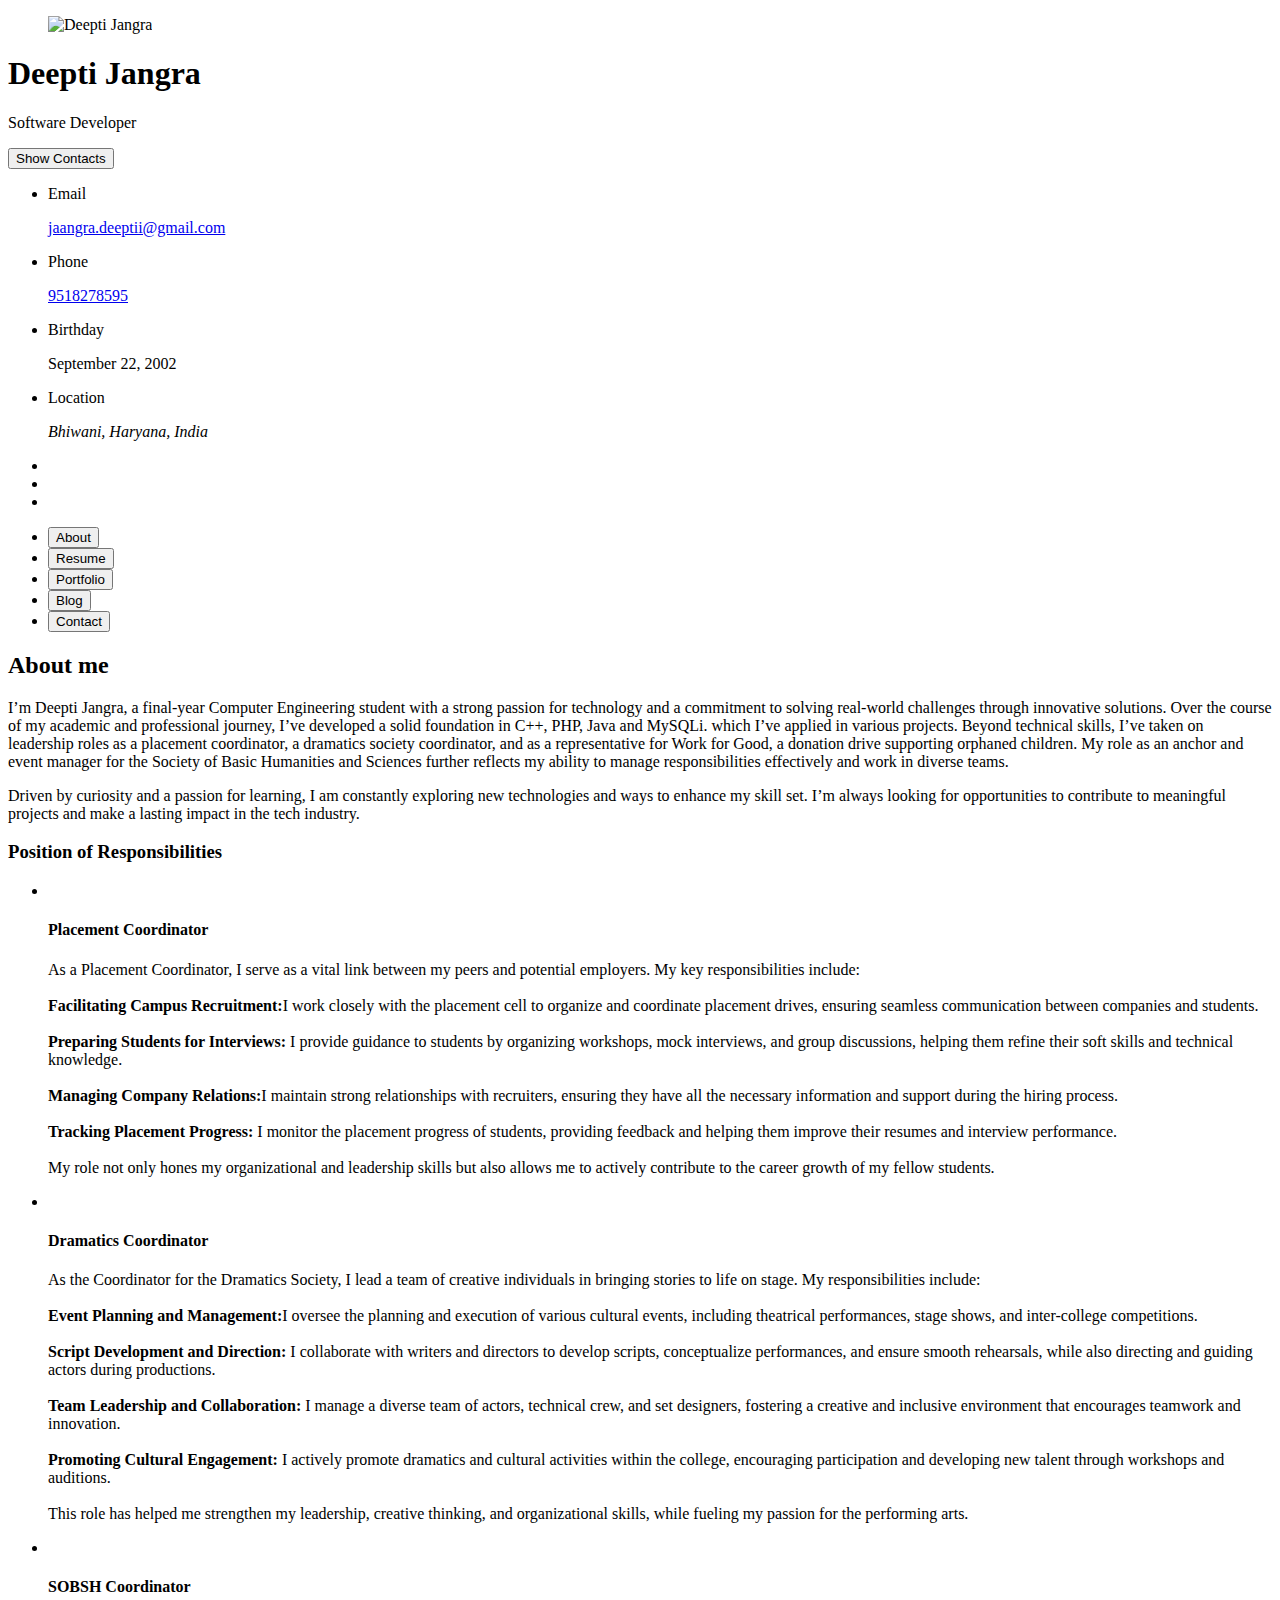
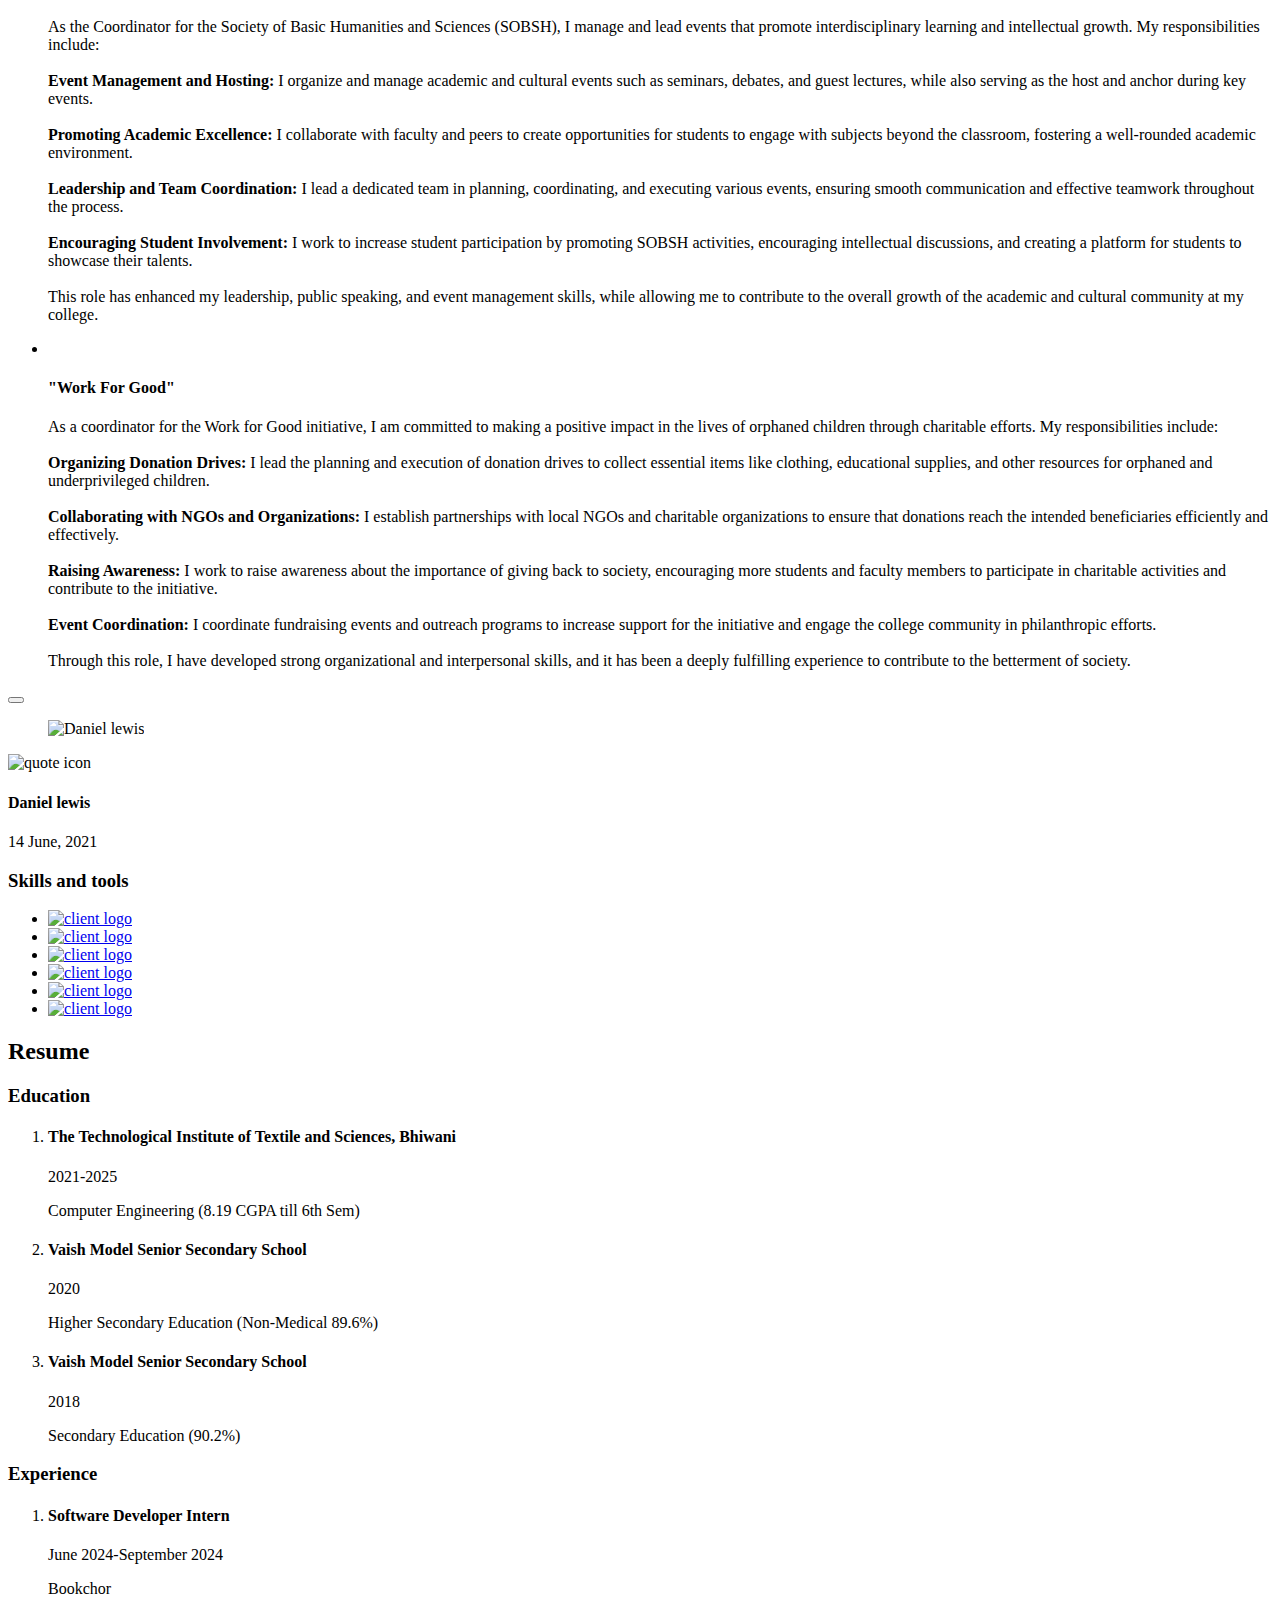
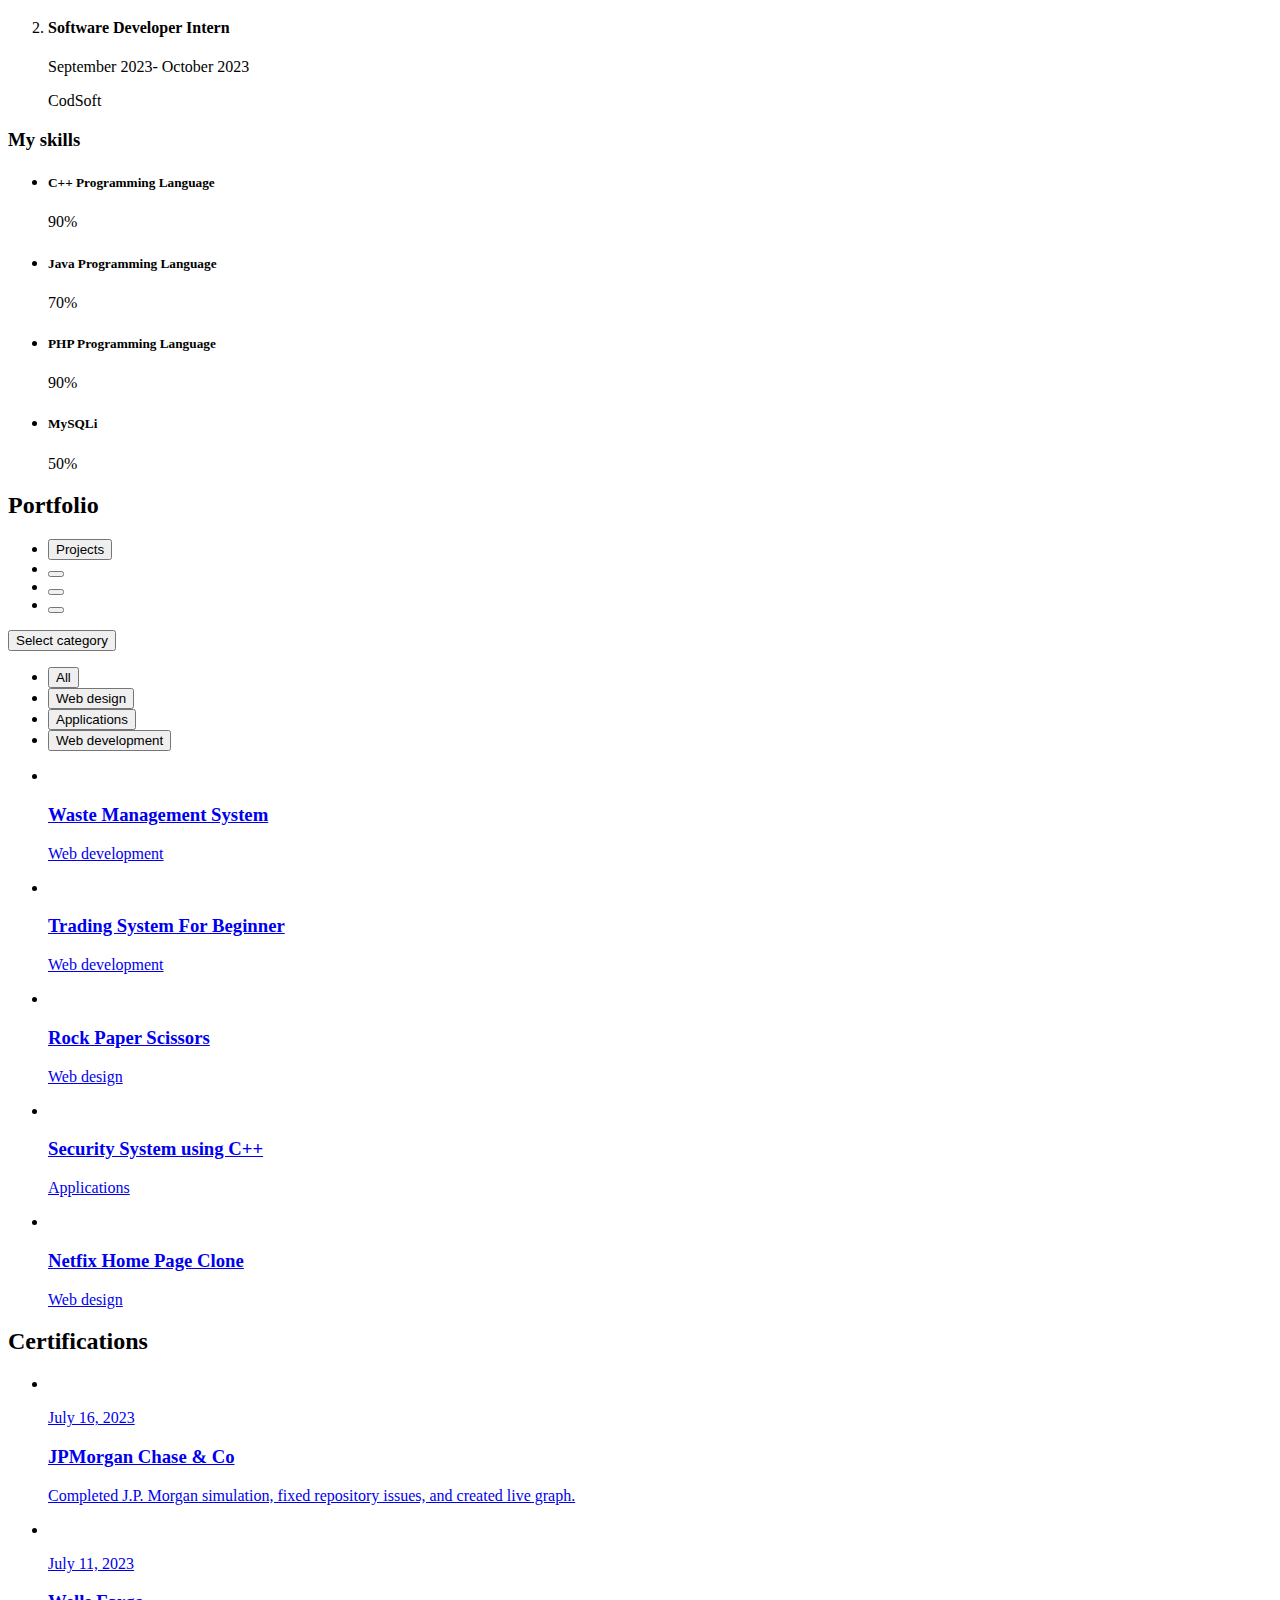
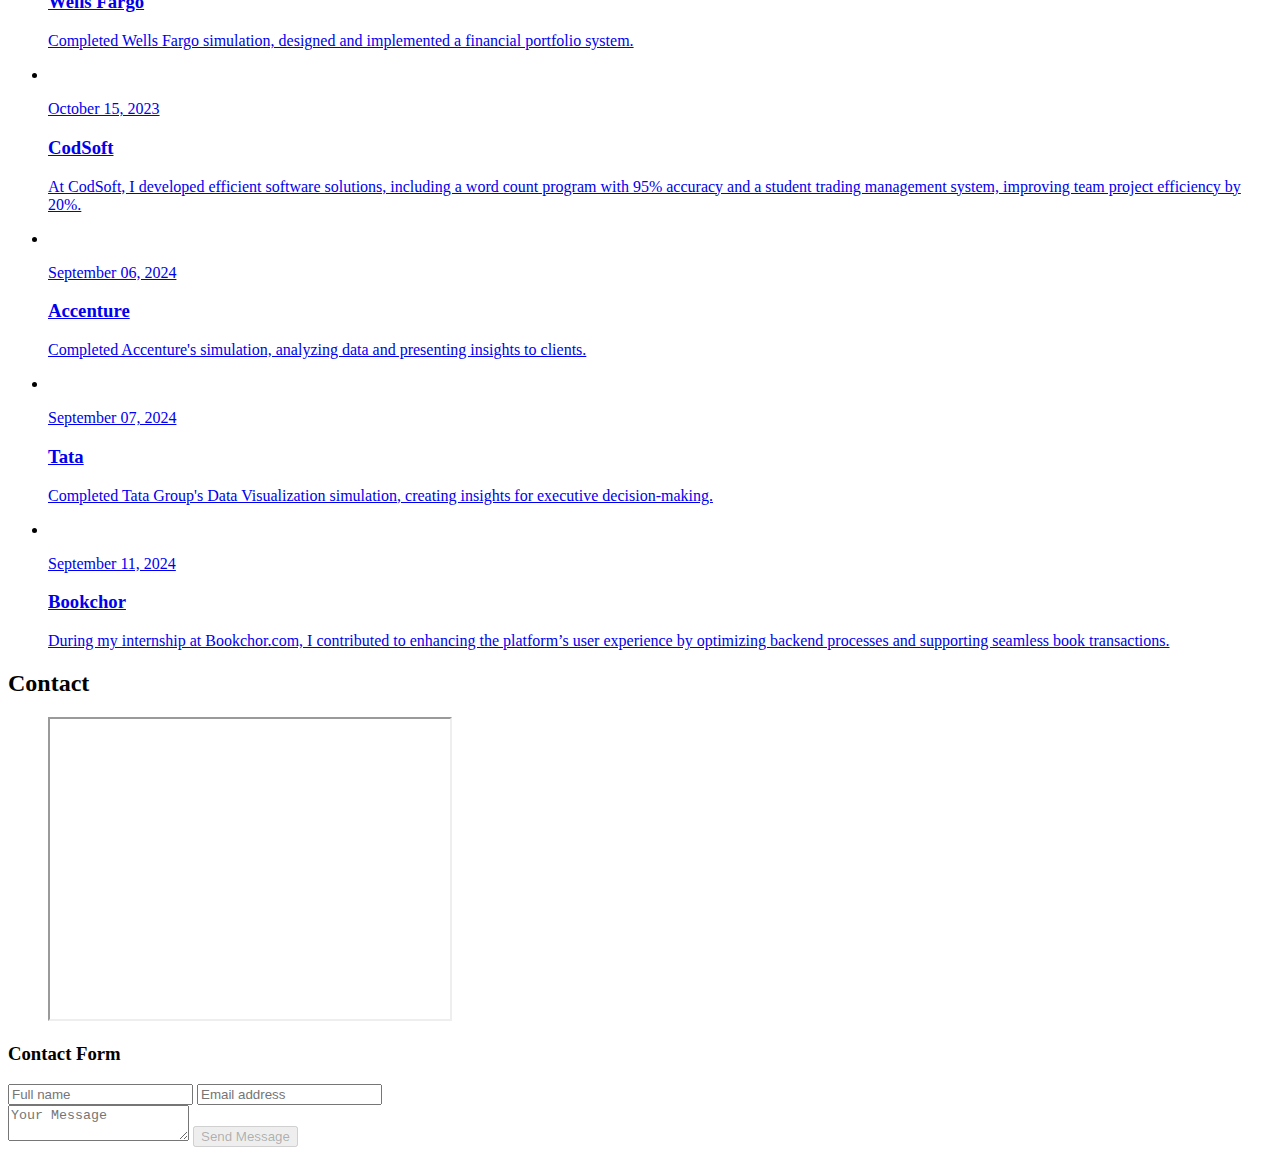
==== index.html @ ae1e279e "Add files via upload" ====
<!DOCTYPE html>
<html lang="en">

<head>
  <meta charset="UTF-8">
  <meta http-equiv="X-UA-Compatible" content="IE=edge">
  <meta name="viewport" content="width=device-width, initial-scale=1.0">
  <title>Deepti Jangra Portfolio</title>

  <!--
    - favicon
  -->
  <link rel="shortcut icon" href="./assets/images/logo.ico" type="image/x-icon">

  <!--
    - custom css link
  -->
  <link rel="stylesheet" href="./assets/css/style.css">

  <!--
    - google font link
  -->
  <link rel="preconnect" href="https://fonts.googleapis.com">
  <link rel="preconnect" href="https://fonts.gstatic.com" crossorigin>
  <link href="https://fonts.googleapis.com/css2?family=Poppins:wght@300;400;500;600&display=swap" rel="stylesheet">
</head>

<body>

  <!--
    - #MAIN
  -->

  <main>

    <!--
      - #SIDEBAR
    -->

    <aside class="sidebar" data-sidebar>

      <div class="sidebar-info">

        <figure class="avatar-box">
          <img src="./assets/images/my-avatar.jpeg" alt="Deepti Jangra" width="80">
        </figure>

        <div class="info-content">
          <h1 class="name" title="Deepti Jangra">Deepti Jangra</h1>

          <p class="title">Software Developer</p>
        </div>

        <button class="info_more-btn" data-sidebar-btn>
          <span>Show Contacts</span>

          <ion-icon name="chevron-down"></ion-icon>
        </button>

      </div>

      <div class="sidebar-info_more">

        <div class="separator"></div>

        <ul class="contacts-list">

          <li class="contact-item">

            <div class="icon-box">
              <ion-icon name="mail-outline"></ion-icon>
            </div>

            <div class="contact-info">
              <p class="contact-title">Email</p>

              <a href="mailto:jaangra.deeptii@gmail.com" class="contact-link">jaangra.deeptii@gmail.com</a>
            </div>

          </li>

          <li class="contact-item">

            <div class="icon-box">
              <ion-icon name="phone-portrait-outline"></ion-icon>
            </div>

            <div class="contact-info">
              <p class="contact-title">Phone</p>

              <a href="tel:9518278595" class="contact-link">9518278595</a>
            </div>

          </li>

          <li class="contact-item">

            <div class="icon-box">
              <ion-icon name="calendar-outline"></ion-icon>
            </div>

            <div class="contact-info">
              <p class="contact-title">Birthday</p>

              <time datetime="2002-09-22">September 22, 2002</time>
            </div>

          </li>

          <li class="contact-item">

            <div class="icon-box">
              <ion-icon name="location-outline"></ion-icon>
            </div>

            <div class="contact-info">
              <p class="contact-title">Location</p>

              <address>Bhiwani, Haryana, India </address>
            </div>

          </li>

        </ul>

        <div class="separator"></div>

        <ul class="social-list">

          <li class="social-item">
            <a href="#" class="social-link">
              <ion-icon name="logo-facebook"></ion-icon>
            </a>
          </li>

          <li class="social-item">
            <a href="#" class="social-link">
              <ion-icon name="logo-twitter"></ion-icon>
            </a>
          </li>

          <li class="social-item">
            <a href="#" class="social-link">
              <ion-icon name="logo-instagram"></ion-icon>
            </a>
          </li>

        </ul>

      </div>

    </aside>





    <!--
      - #main-content
    -->

    <div class="main-content">

      <!--
        - #NAVBAR
      -->

      <nav class="navbar">

        <ul class="navbar-list">

          <li class="navbar-item">
            <button class="navbar-link  active" data-nav-link>About</button>
          </li>

          <li class="navbar-item">
            <button class="navbar-link" data-nav-link>Resume</button>
          </li>

          <li class="navbar-item">
            <button class="navbar-link" data-nav-link>Portfolio</button>
          </li>

          <li class="navbar-item">
            <button class="navbar-link" data-nav-link>Blog</button>
          </li>

          <li class="navbar-item">
            <button class="navbar-link" data-nav-link>Contact</button>
          </li>

        </ul>

      </nav>

      <!--
        - #ABOUT
      -->

      <article class="about  active" data-page="about">

        <header>
          <h2 class="h2 article-title">About me</h2>
        </header>

        <section class="about-text">
          <p>
            I’m Deepti Jangra, a final-year Computer Engineering student with a strong passion for technology and a commitment to solving real-world challenges through innovative solutions. Over the course of my academic and professional journey, I’ve developed a solid foundation in C++, PHP, Java and MySQLi. which I’ve applied in various projects. Beyond technical skills, I’ve taken on leadership roles as a placement coordinator, a dramatics society coordinator, and as a representative for Work for Good, a donation drive supporting orphaned children. My role as an anchor and event manager for the Society of Basic Humanities and Sciences further reflects my ability to manage responsibilities effectively and work in diverse teams.
          </p>
            <p>
            Driven by curiosity and a passion for learning, I am constantly exploring new technologies and ways to enhance my skill set. I’m always looking for opportunities to contribute to meaningful projects and make a lasting impact in the tech industry. </p>
          </section>

        <!--
          - testimonials
        -->

        <section class="testimonials">

          <h3 class="h3 testimonials-title">Position of Responsibilities</h3>

          <ul class="testimonials-list has-scrollbar">

            <li class="testimonials-item">
              <div class="content-card" data-testimonials-item>

                <figure class="testimonials-avatar-box">
                  <img src="./assets/images/logo tit.jpeg" alt="" width="60" data-testimonials-avatar>
                </figure>

                <h4 class="h4 testimonials-item-title" data-testimonials-title>Placement Coordinator</h4>

                <div class="testimonials-text" data-testimonials-text>
                  <p>
                    As a Placement Coordinator, I serve as a vital link between my peers and potential employers. My key responsibilities include:
<br>
<br><b>Facilitating Campus Recruitment:</b>I work closely with the placement cell to organize and coordinate placement drives, ensuring seamless communication between companies and students.
<br><br><b>Preparing Students for Interviews:</b> I provide guidance to students by organizing workshops, mock interviews, and group discussions, helping them refine their soft skills and technical knowledge.
<br><br><b>Managing Company Relations:</b>I maintain strong relationships with recruiters, ensuring they have all the necessary information and support during the hiring process.
<br><br><b>Tracking Placement Progress:</b> I monitor the placement progress of students, providing feedback and helping them improve their resumes and interview performance.
<br><br>My role not only hones my organizational and leadership skills but also allows me to actively contribute to the career growth of my fellow students.</p>
                </div>

              </div>
            </li>

            <li class="testimonials-item">
              <div class="content-card" data-testimonials-item>

                <figure class="testimonials-avatar-box">
                  <img src="./assets/images/Dramatics.png" alt="" width="60" data-testimonials-avatar>
                </figure>

                <h4 class="h4 testimonials-item-title" data-testimonials-title>Dramatics Coordinator</h4>

                <div class="testimonials-text" data-testimonials-text>
                  <p>
                    As the Coordinator for the Dramatics Society, I lead a team of creative individuals in bringing stories to life on stage. My responsibilities include:
                   <br>
                   <br> <b>Event Planning and Management:</b>I oversee the planning and execution of various cultural events, including theatrical performances, stage shows, and inter-college competitions.
                    <br><br><b>Script Development and Direction:</b> I collaborate with writers and directors to develop scripts, conceptualize performances, and ensure smooth rehearsals, while also directing and guiding actors during productions.
                    <br><br><b>Team Leadership and Collaboration:</b> I manage a diverse team of actors, technical crew, and set designers, fostering a creative and inclusive environment that encourages teamwork and innovation.
                    <br><br><b>Promoting Cultural Engagement:</b> I actively promote dramatics and cultural activities within the college, encouraging participation and developing new talent through workshops and auditions.
                    <br><br>This role has helped me strengthen my leadership, creative thinking, and organizational skills, while fueling my passion for the performing arts.</p>
                  </div>

              </div>
            </li>

            <li class="testimonials-item">
              <div class="content-card" data-testimonials-item>

                <figure class="testimonials-avatar-box">
                  <img src="./assets/images/SOBSH.png" alt="" width="60" data-testimonials-avatar>
                </figure>

                <h4 class="h4 testimonials-item-title" data-testimonials-title>SOBSH Coordinator</h4>

                <div class="testimonials-text" data-testimonials-text>
                  <p>
                    As the Coordinator for the Society of Basic Humanities and Sciences (SOBSH), I manage and lead events that promote interdisciplinary learning and intellectual growth. My responsibilities include:
                   <br>
                   <br><b>Event Management and Hosting:</b> I organize and manage academic and cultural events such as seminars, debates, and guest lectures, while also serving as the host and anchor during key events.
                   <br><br><b>Promoting Academic Excellence:</b> I collaborate with faculty and peers to create opportunities for students to engage with subjects beyond the classroom, fostering a well-rounded academic environment.
                   <br><br><b>Leadership and Team Coordination:</b> I lead a dedicated team in planning, coordinating, and executing various events, ensuring smooth communication and effective teamwork throughout the process.
                   <br><br><b>Encouraging Student Involvement:</b> I work to increase student participation by promoting SOBSH activities, encouraging intellectual discussions, and creating a platform for students to showcase their talents.
                   <br><br>This role has enhanced my leadership, public speaking, and event management skills, while allowing me to contribute to the overall growth of the academic and cultural community at my college.</p>
                </div>

              </div>
            </li>

            <li class="testimonials-item">
              <div class="content-card" data-testimonials-item>

                <figure class="testimonials-avatar-box">
                  <img src="./assets/images/Work for good.png" alt="" width="60" data-testimonials-avatar>
                </figure>

                <h4 class="h4 testimonials-item-title" data-testimonials-title>"Work For Good"</h4>

                <div class="testimonials-text" data-testimonials-text>
                  <p>
                    As a coordinator for the Work for Good initiative, I am committed to making a positive impact in the lives of orphaned children through charitable efforts. My responsibilities include:
                   <br>
                   <br> <b>Organizing Donation Drives:</b> I lead the planning and execution of donation drives to collect essential items like clothing, educational supplies, and other resources for orphaned and underprivileged children.
                   <br><br><b>Collaborating with NGOs and Organizations:</b> I establish partnerships with local NGOs and charitable organizations to ensure that donations reach the intended beneficiaries efficiently and effectively.
                   <br><br><b>Raising Awareness:</b> I work to raise awareness about the importance of giving back to society, encouraging more students and faculty members to participate in charitable activities and contribute to the initiative.
                   <br><br><b>Event Coordination:</b> I coordinate fundraising events and outreach programs to increase support for the initiative and engage the college community in philanthropic efforts.
                   <br><br>Through this role, I have developed strong organizational and interpersonal skills, and it has been a deeply fulfilling experience to contribute to the betterment of society. </p>
                </div>

              </div>
            </li>

          </ul>

        </section>

    <!--
          - testimonials modal
        -->

        <div class="modal-container" data-modal-container>

          <div class="overlay" data-overlay></div>

          <section class="testimonials-modal">

            <button class="modal-close-btn" data-modal-close-btn>
              <ion-icon name="close-outline"></ion-icon>
            </button>

            <div class="modal-img-wrapper">
              <figure class="modal-avatar-box">
                <img src="./assets/images/avatar-1.png" alt="Daniel lewis" width="80" data-modal-img>
              </figure>

              <img src="./assets/images/icon-quote.svg" alt="quote icon">
            </div>

            <div class="modal-content">

              <h4 class="h3 modal-title" data-modal-title>Daniel lewis</h4>

              <time datetime="2021-06-14">14 June, 2021</time>

              <div data-modal-text>
                <p>
                  </p>
              </div>

            </div>

          </section>

        </div>

        <!--
          - clients
        -->

        <section class="clients">

          <h3 class="h3 clients-title">Skills and tools</h3>

          <ul class="clients-list has-scrollbar">

            <li class="clients-item">
              <a href="#">
                <img src="./assets/images/C++.png" alt="client logo">
              </a>
            </li>

            <li class="clients-item">
              <a href="#">
                <img src="./assets/images/php.png" alt="client logo">
              </a>
            </li>

            <li class="clients-item">
              <a href="#">
                <img src="./assets/images/java.png" alt="client logo">
              </a>
            </li>

            <li class="clients-item">
              <a href="#">
                <img src="./assets/images/MySQLi-logo.png" alt="client logo">
              </a>
            </li>

            <li class="clients-item">
              <a href="#">
                <img src="./assets/images/VsCode.png" alt="client logo">
              </a>
            </li>

            <li class="clients-item">
              <a href="#">
                <img src="./assets/images/Eclipse.png" alt="client logo">
              </a>
            </li>

          </ul>

        </section>

      </article>





      <!--
        - #RESUME
      -->

      <article class="resume" data-page="resume">

        <header>
          <h2 class="h2 article-title">Resume</h2>
        </header>

        <section class="timeline">

          <div class="title-wrapper">
            <div class="icon-box">
              <ion-icon name="book-outline"></ion-icon>
            </div>

            <h3 class="h3">Education</h3>
          </div>

          <ol class="timeline-list">

            <li class="timeline-item">

              <h4 class="h4 timeline-item-title">The Technological Institute of Textile and Sciences, Bhiwani</h4>

              <span>2021-2025</span>

              <p class="timeline-text">
              Computer Engineering (8.19 CGPA till 6th Sem)
              </p>

            </li>

            <li class="timeline-item">

              <h4 class="h4 timeline-item-title">Vaish Model Senior Secondary School</h4>

              <span>2020</span>

              <p class="timeline-text">
              Higher Secondary Education (Non-Medical 89.6%)  
              </p>

            </li>

            <li class="timeline-item">

              <h4 class="h4 timeline-item-title">Vaish Model Senior Secondary School</h4>

              <span>2018</span>

              <p class="timeline-text">
              Secondary Education (90.2%)</p>

            </li>

          </ol>

        </section>

        <section class="timeline">

          <div class="title-wrapper">
            <div class="icon-box">
              <ion-icon name="book-outline"></ion-icon>
            </div>

            <h3 class="h3">Experience</h3>
          </div>

          <ol class="timeline-list">

            <li class="timeline-item">

              <h4 class="h4 timeline-item-title">Software Developer Intern</h4>

              <span>June 2024-September 2024</span>

              <p class="timeline-text">
               Bookchor </p>

            </li>

            <li class="timeline-item">

              <h4 class="h4 timeline-item-title">Software Developer Intern </h4>

              <span>September 2023- October 2023</span>

              <p class="timeline-text">
                CodSoft</p>

            </li>

          </ol>

        </section>

        <section class="skill">

          <h3 class="h3 skills-title">My skills</h3>

          <ul class="skills-list content-card">

            <li class="skills-item">

              <div class="title-wrapper">
                <h5 class="h5">C++ Programming Language</h5>
                <data value="90">90%</data>
              </div>

              <div class="skill-progress-bg">
                <div class="skill-progress-fill" style="width: 90%;"></div>
              </div>

            </li>

            <li class="skills-item">

              <div class="title-wrapper">
                <h5 class="h5">Java Programming Language </h5>
                <data value="70">70%</data>
              </div>

              <div class="skill-progress-bg">
                <div class="skill-progress-fill" style="width: 70%;"></div>
              </div>

            </li>

            <li class="skills-item">

              <div class="title-wrapper">
                <h5 class="h5">PHP Programming Language </h5>
                <data value="90">90%</data>
              </div>

              <div class="skill-progress-bg">
                <div class="skill-progress-fill" style="width: 90%;"></div>
              </div>

            </li>

            <li class="skills-item">

              <div class="title-wrapper">
                <h5 class="h5">MySQLi</h5>
                <data value="50">50%</data>
              </div>

              <div class="skill-progress-bg">
                <div class="skill-progress-fill" style="width: 50%;"></div>
              </div>

            </li>

          </ul>

        </section>

      </article>





      <!--
        - #PORTFOLIO
      -->

      <article class="portfolio" data-page="portfolio">

        <header>
          <h2 class="h2 article-title">Portfolio</h2>
        </header>

        <section class="projects">

          <ul class="filter-list">

            <li class="filter-item">
              <button class="active" data-filter-btn>Projects</button>
            </li>

            <li class="filter-item">
              <button data-filter-btn></button>
            </li>

            <li class="filter-item">
              <button data-filter-btn></button>
            </li>

            <li class="filter-item">
              <button data-filter-btn></button>
            </li>

          </ul>

          <div class="filter-select-box">

            <button class="filter-select" data-select>

              <div class="select-value" data-selecct-value>Select category</div>

              <div class="select-icon">
                <ion-icon name="chevron-down"></ion-icon>
              </div>

            </button>

            <ul class="select-list">

              <li class="select-item">
                <button data-select-item>All</button>
              </li>

              <li class="select-item">
                <button data-select-item>Web design</button>
              </li>

              <li class="select-item">
                <button data-select-item>Applications</button>
              </li>

              <li class="select-item">
                <button data-select-item>Web development</button>
              </li>

            </ul>

          </div>

          <ul class="project-list">

            <li class="project-item  active" data-filter-item data-category="web development">
              <a href="#">

                <figure class="project-img">
                  <div class="project-item-icon-box">
                    <ion-icon name="eye-outline"></ion-icon>
                  </div>

                  <img src="./assets/images/Portfolio2.png" alt="finance" loading="lazy">
                </figure>

                <h3 class="project-title">Waste Management System</h3>

                <p class="project-category">Web development</p>

              </a>
            </li>

            <li class="project-item  active" data-filter-item data-category="web development">
              <a href="#">

                <figure class="project-img">
                  <div class="project-item-icon-box">
                    <ion-icon name="eye-outline"></ion-icon>
                  </div>

                  <img src="./assets/images/portfolio1.jpg" alt="orizon" loading="lazy">
                </figure>

                <h3 class="project-title">Trading System For Beginner</h3>

                <p class="project-category">Web development</p>

              </a>
            </li>

            <li class="project-item  active" data-filter-item data-category="web design">
              <a href="#">

                <figure class="project-img">
                  <div class="project-item-icon-box">
                    <ion-icon name="eye-outline"></ion-icon>
                  </div>

                  <img src="./assets/images/Portfolio3.JPG" alt="fundo" loading="lazy">
                </figure>

                <h3 class="project-title">Rock Paper Scissors</h3>

                <p class="project-category">Web design</p>

              </a>
            </li>

            <li class="project-item  active" data-filter-item data-category="applications">
              <a href="#">

                <figure class="project-img">
                  <div class="project-item-icon-box">
                    <ion-icon name="eye-outline"></ion-icon>
                  </div>

                  <img src="./assets/images/Portfolio4.jpeg" alt="brawlhalla" loading="lazy">
                </figure>

                <h3 class="project-title">Security System using C++</h3>

                <p class="project-category">Applications</p>

              </a>
            </li>

            <li class="project-item  active" data-filter-item data-category="web design">
              <a href="#">

                <figure class="project-img">
                  <div class="project-item-icon-box">
                    <ion-icon name="eye-outline"></ion-icon>
                  </div>

                  <img src="./assets/images/Portfolio5.jpg" alt="dsm." loading="lazy">
                </figure>

                <h3 class="project-title">Netfix Home Page Clone </h3>

                <p class="project-category">Web design</p>

              </a>
            </li>

            
          </ul>

        </section>

      </article>





     <!--
        - #BLOG
      -->

      <article class="blog" data-page="blog">

        <header>
          <h2 class="h2 article-title">Certifications</h2>
        </header>

        <section class="blog-posts">

          <ul class="blog-posts-list">

            <li class="blog-post-item">
              <a href="#">

                <figure class="blog-banner-box">
                  <img src="./assets/images/4.png" alt="Design conferences in 2022" loading="lazy">
                </figure>

                <div class="blog-content">

                  <div class="blog-meta">
                    <p class="blog-category"></p>

                    <span class="dot"></span>

                    <time datetime="2023-07-16">July 16, 2023</time>
                  </div>

                  <h3 class="h3 blog-item-title">JPMorgan Chase & Co</h3>

                  <p class="blog-text">
                    Completed J.P. Morgan simulation, fixed repository issues, and created live graph.
                  </p>

                </div>

              </a>
            </li>

            <li class="blog-post-item">
              <a href="#">

                <figure class="blog-banner-box">
                  <img src="./assets/images/5.png" alt="Best fonts every designer" loading="lazy">
                </figure>

                <div class="blog-content">

                  <div class="blog-meta">
                    <p class="blog-category"></p>

                    <span class="dot"></span>

                    <time datetime="2023-07-11">July 11, 2023</time>
                  </div>

                  <h3 class="h3 blog-item-title">Wells Fargo</h3>

                  <p class="blog-text">
                    Completed Wells Fargo simulation, designed and implemented a financial portfolio system. </p>

                </div>

              </a>
            </li>

            <li class="blog-post-item">
              <a href="#">

                <figure class="blog-banner-box">
                  <img src="./assets/images/6.png" alt="Design digest #80" loading="lazy">
                </figure>

                <div class="blog-content">

                  <div class="blog-meta">
                    <p class="blog-category"></p>

                    <span class="dot"></span>

                    <time datetime="2023-10-15">October 15, 2023</time>
                  </div>

                  <h3 class="h3 blog-item-title">CodSoft</h3>

                  <p class="blog-text">
                    At CodSoft, I developed efficient software solutions, including a word count program with 95% accuracy and a student trading management system, improving team project efficiency by 20%. </p>

                </div>

              </a>
            </li>

            <li class="blog-post-item">
              <a href="#">

                <figure class="blog-banner-box">
                  <img src="./assets/images/1.png" alt="UI interactions of the week" loading="lazy">
                </figure>

                <div class="blog-content">

                  <div class="blog-meta">
                    <p class="blog-category"></p>

                    <span class="dot"></span>

                    <time datetime="2024-09-06">September 06, 2024</time>
                  </div>

                  <h3 class="h3 blog-item-title">Accenture</h3>

                  <p class="blog-text">
                    Completed Accenture's simulation, analyzing data and presenting insights to clients. </p>

                </div>

              </a>
            </li>

            <li class="blog-post-item">
              <a href="#">

                <figure class="blog-banner-box">
                  <img src="./assets/images/2.jpeg" alt="The forgotten art of spacing" loading="lazy">
                </figure>

                <div class="blog-content">

                  <div class="blog-meta">
                    <p class="blog-category"></p>

                    <span class="dot"></span>

                    <time datetime="2024-09-07">September 07, 2024</time>
                  </div>

                  <h3 class="h3 blog-item-title">Tata</h3>

                  <p class="blog-text">
                    Completed Tata Group's Data Visualization simulation, creating insights for executive decision-making.</p>

                </div>

              </a>
            </li>

            <li class="blog-post-item">
              <a href="#">

                <figure class="blog-banner-box">
                  <img src="./assets/images/3.png" alt="Design digest #79" loading="lazy">
                </figure>

                <div class="blog-content">

                  <div class="blog-meta">
                    <p class="blog-category"></p>

                    <span class="dot"></span>

                    <time datetime="2024-09-11">September 11, 2024</time>
                  </div>

                  <h3 class="h3 blog-item-title">Bookchor</h3>

                  <p class="blog-text">
                    During my internship at Bookchor.com, I contributed to enhancing the platform’s user experience by optimizing backend processes and supporting seamless book transactions. </p>

                </div>

              </a>
            </li>

          </ul>

        </section>

      </article>








      <!--
        - #CONTACT
      -->

      <article class="contact" data-page="contact">

        <header>
          <h2 class="h2 article-title">Contact</h2>
        </header>

        <section class="mapbox" data-mapbox>
          <figure>
            <iframe
              src="https://www.google.com/maps/embed/v1/place?q=India+haryana+bhiwani&key=AIzaSyBFw0Qbyq9zTFTd-tUY6dZWTgaQzuU17R8"
              width="400" height="300" loading="lazy"></iframe>
          </figure>
        </section>

        <section class="contact-form">

          <h3 class="h3 form-title">Contact Form</h3>

          <form action="contact.php" class="form" data-form>

            <div class="input-wrapper">
              <input type="text" name="fullname" class="form-input" placeholder="Full name" required data-form-input>

              <input type="email" name="email" class="form-input" placeholder="Email address" required data-form-input>
            </div>

            <textarea name="message" class="form-input" placeholder="Your Message" required data-form-input></textarea>

            <button class="form-btn" type="submit" disabled data-form-btn>
              <ion-icon name="paper-plane"></ion-icon>
              <span>Send Message</span>
            </button>

          </form>

        </section>

      </article>

    </div>

  
  </main>






  <!--
    - custom js link
  -->
  <script src="./assets/js/script.js"></script>

  <!--
    - ionicon link
  -->
  <script type="module" src="https://unpkg.com/ionicons@5.5.2/dist/ionicons/ionicons.esm.js"></script>
  <script nomodule src="https://unpkg.com/ionicons@5.5.2/dist/ionicons/ionicons.js"></script>

</body>

</html>
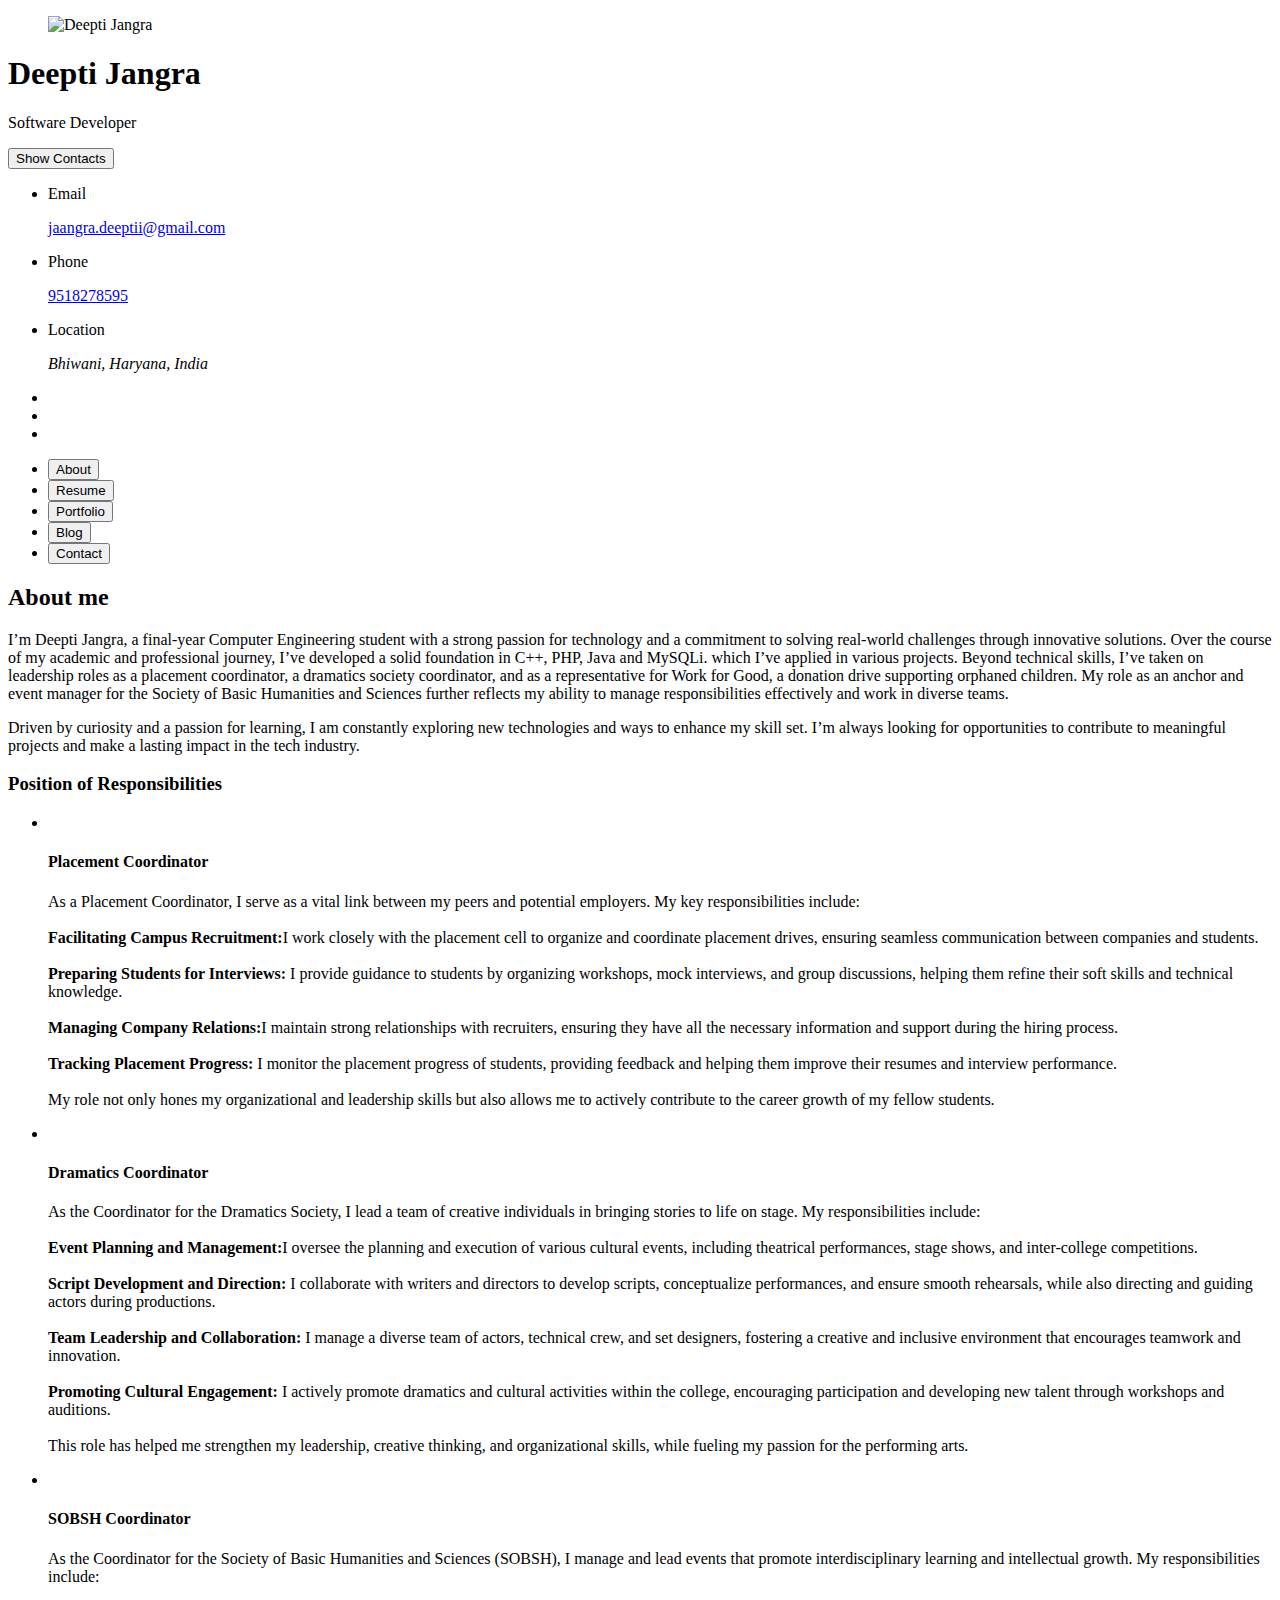
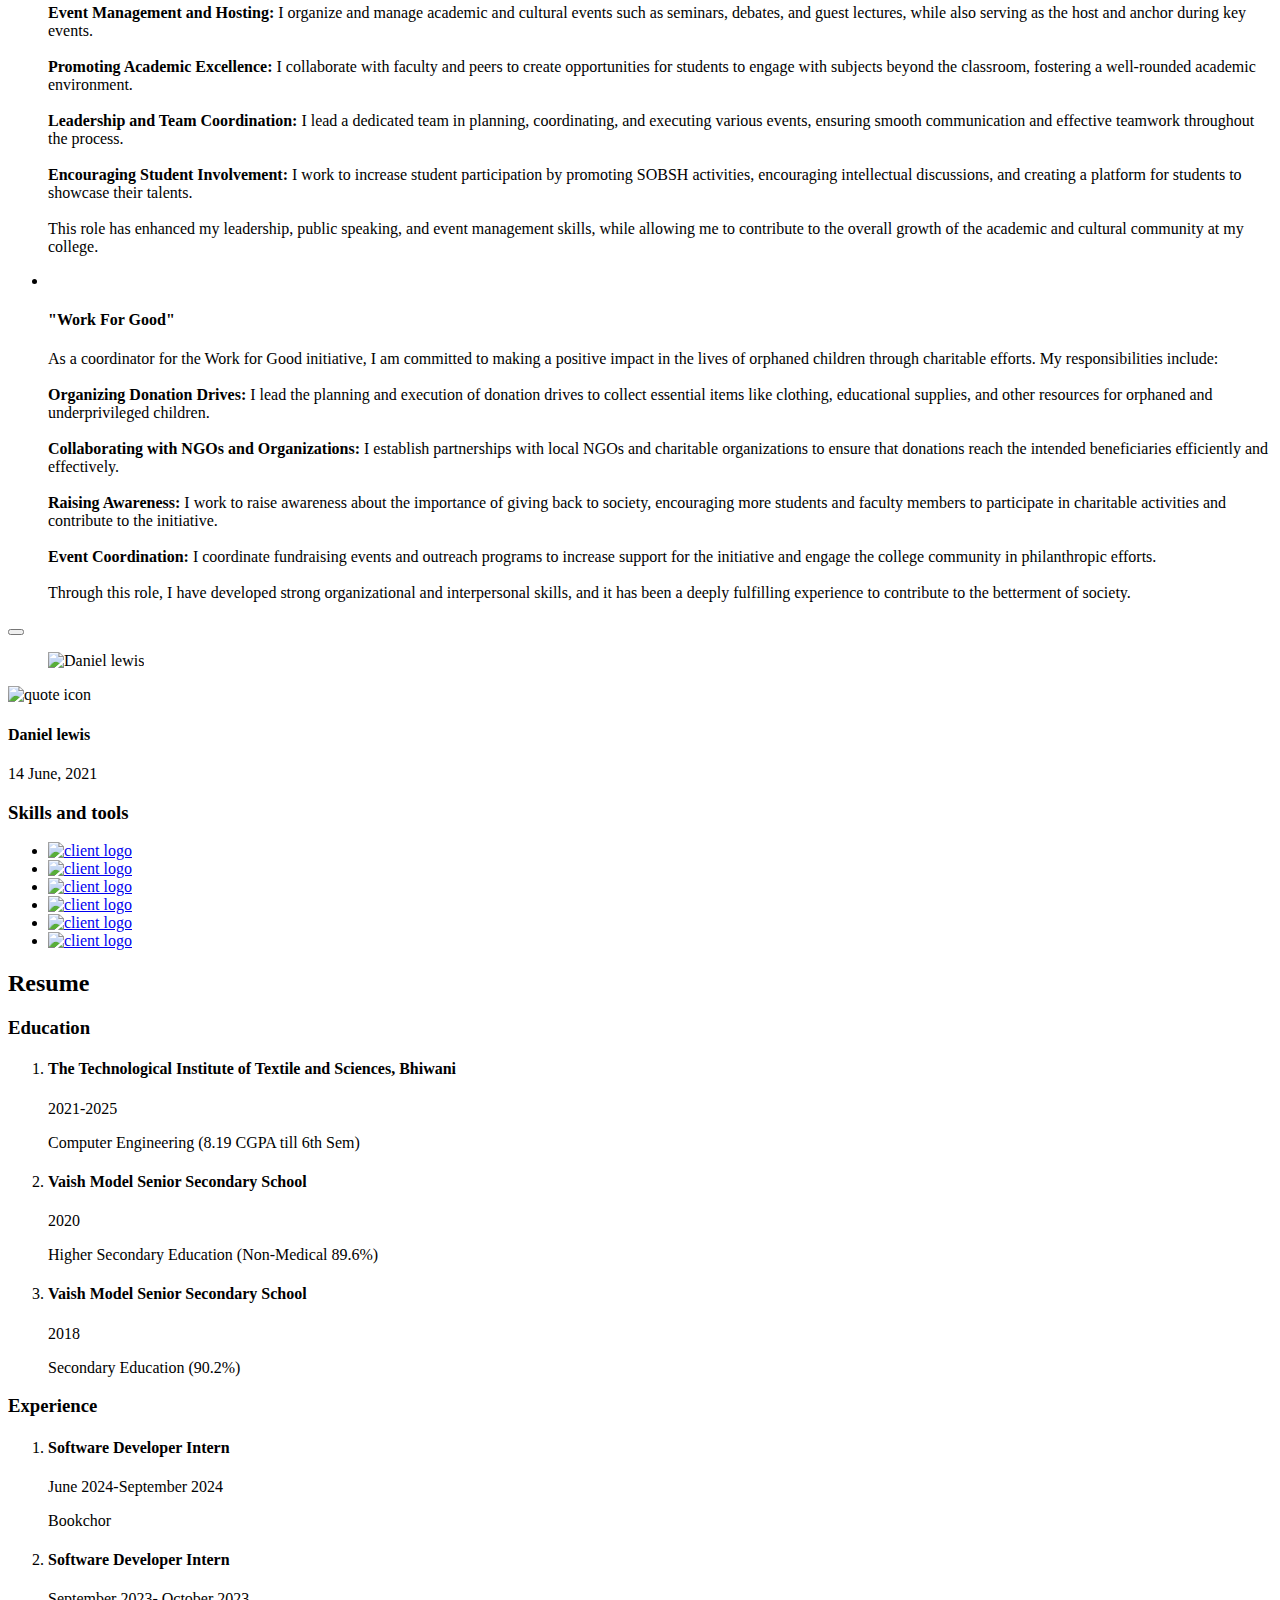
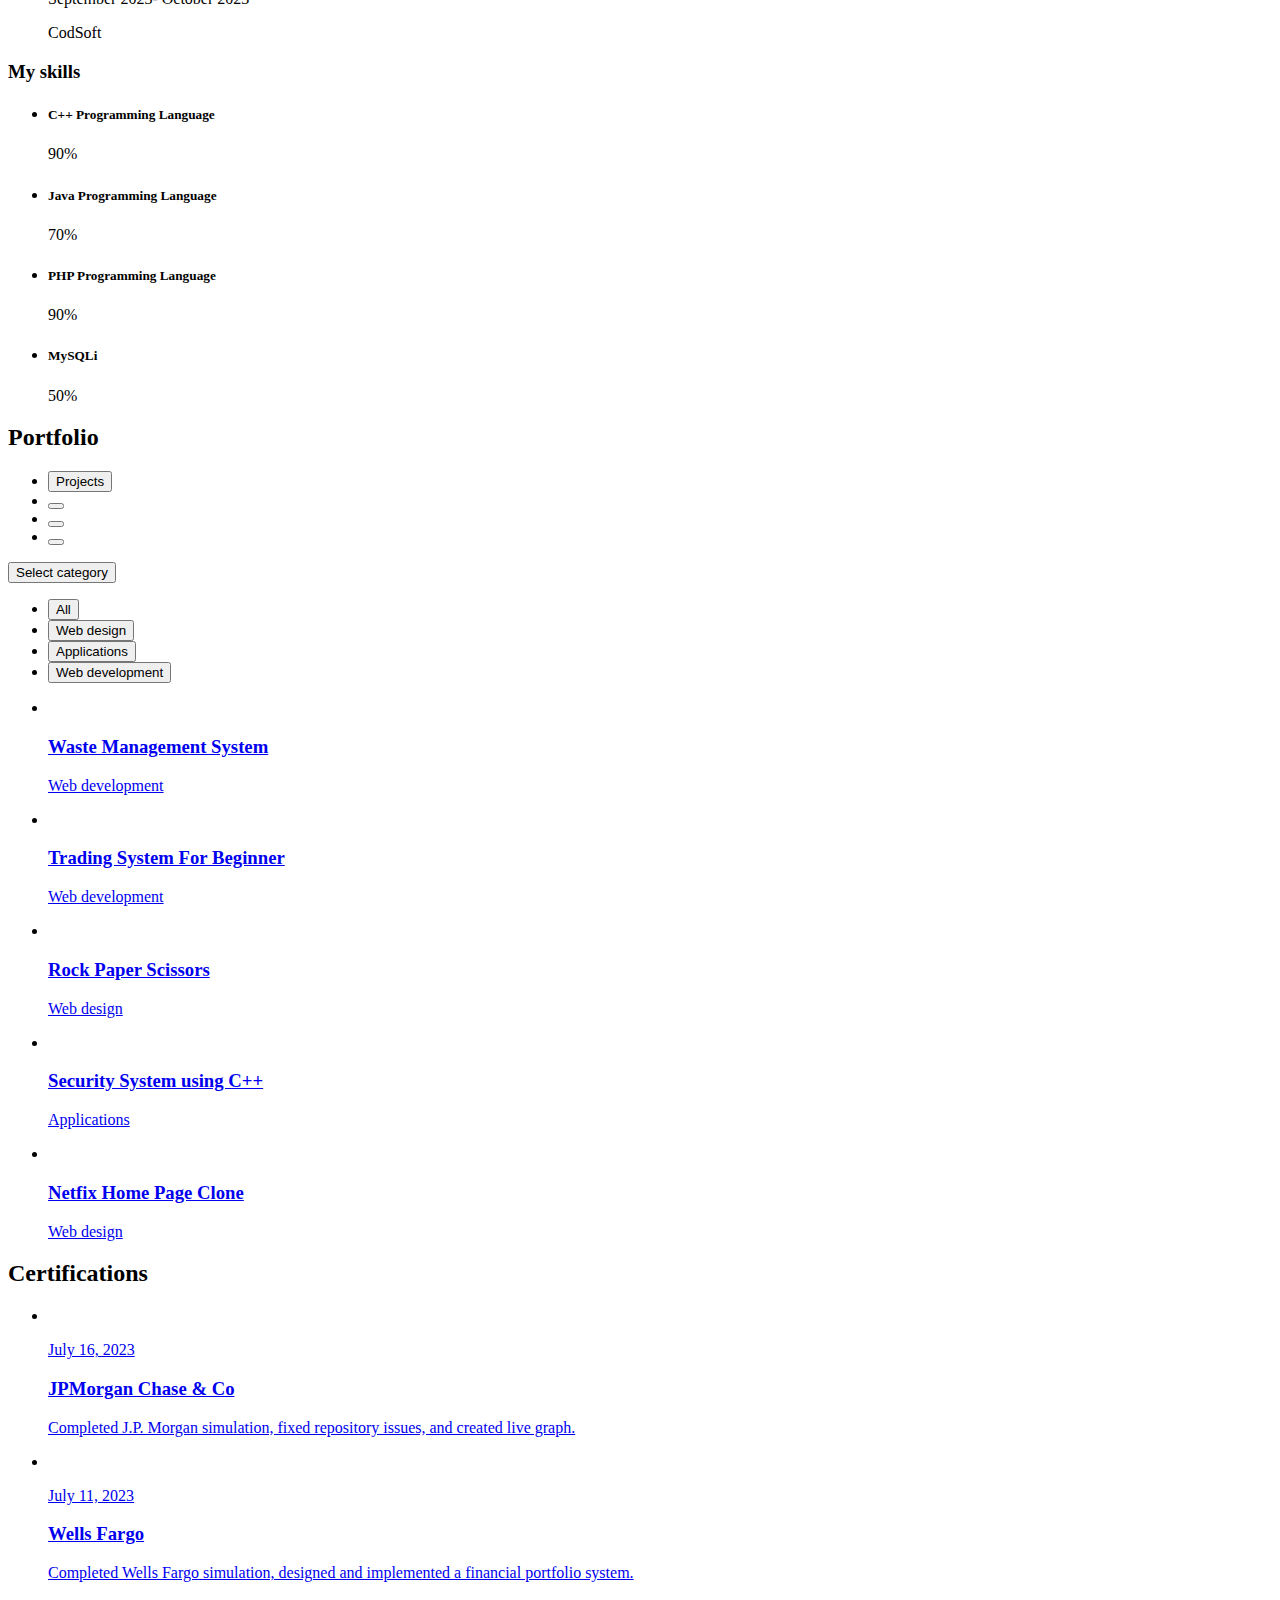
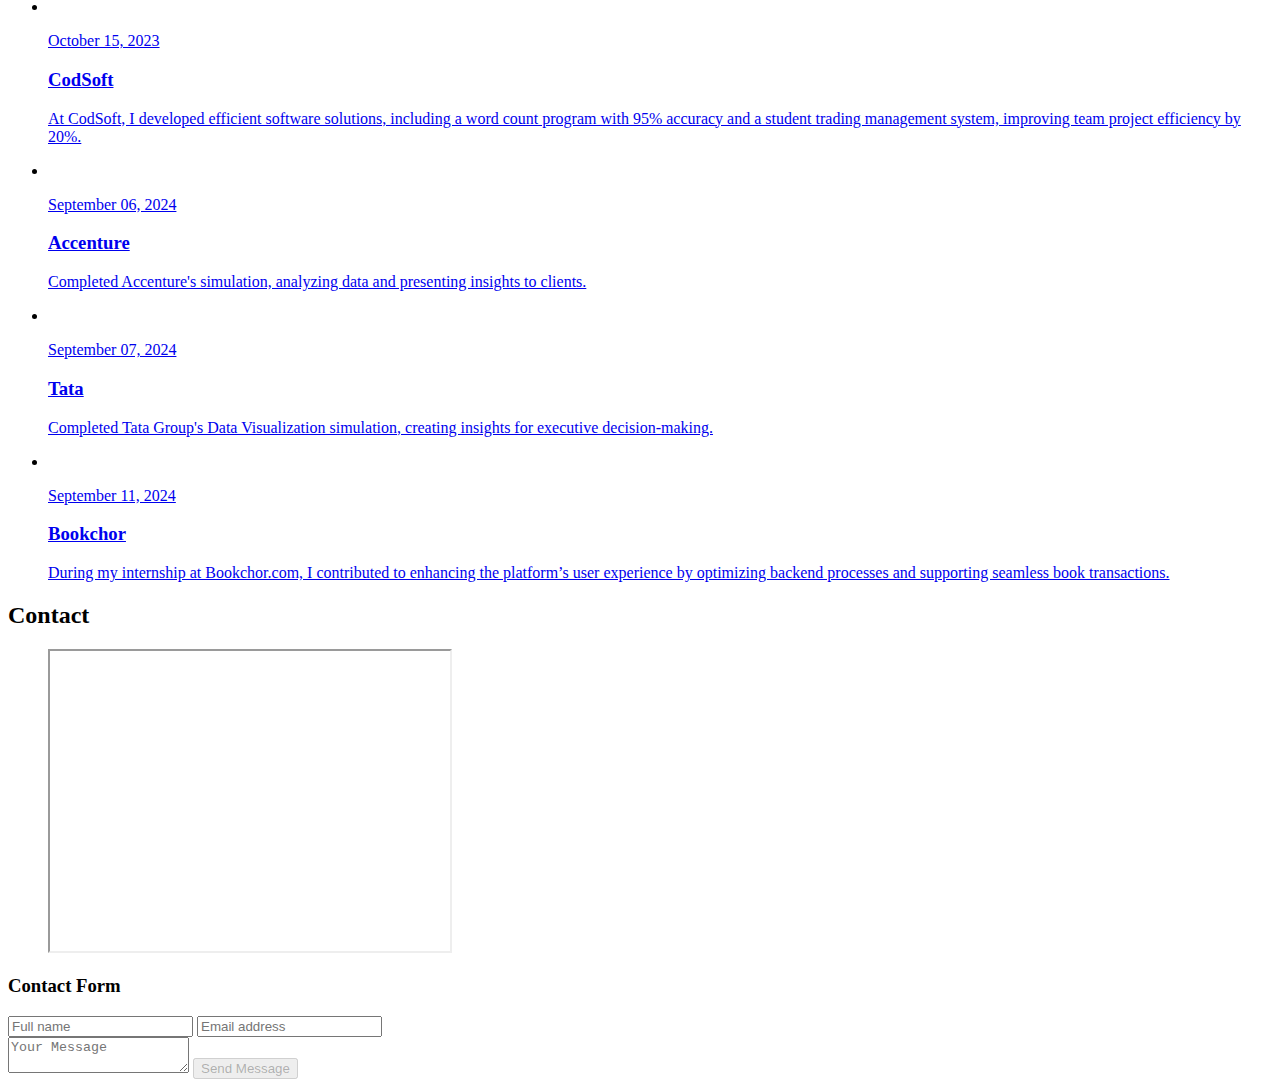
==== commit 49af2129: "Update index.html" ====
--- a/index.html
+++ b/index.html
@@ -10,12 +10,12 @@
   <!--
     - favicon
   -->
-  <link rel="shortcut icon" href="./assets/images/logo.ico" type="image/x-icon">
+  <link rel="shortcut icon" href="assets/images/logo.ico" type="image/x-icon">
 
   <!--
     - custom css link
   -->
-  <link rel="stylesheet" href="./assets/css/style.css">
+  <link rel="stylesheet" href="assets/css/style.css">
 
   <!--
     - google font link
@@ -42,7 +42,7 @@
       <div class="sidebar-info">
 
         <figure class="avatar-box">
-          <img src="./assets/images/my-avatar.jpeg" alt="Deepti Jangra" width="80">
+          <img src="assets/images/my-avatar.jpeg" alt="Deepti Jangra" width="80">
         </figure>
 
         <div class="info-content">
@@ -96,20 +96,6 @@
           <li class="contact-item">
 
             <div class="icon-box">
-              <ion-icon name="calendar-outline"></ion-icon>
-            </div>
-
-            <div class="contact-info">
-              <p class="contact-title">Birthday</p>
-
-              <time datetime="2002-09-22">September 22, 2002</time>
-            </div>
-
-          </li>
-
-          <li class="contact-item">
-
-            <div class="icon-box">
               <ion-icon name="location-outline"></ion-icon>
             </div>
 
@@ -128,20 +114,20 @@
         <ul class="social-list">
 
           <li class="social-item">
-            <a href="#" class="social-link">
-              <ion-icon name="logo-facebook"></ion-icon>
+            <a href="https://www.linkedin.com/in/deepti-jangra-1436aa236/" class="social-link">
+              <ion-icon name="logo-linkedin"></ion-icon>
+            </a>
+          </li>
+
+          <li class="social-item">
+            <a href="https://github.com/jaangra-deeptii" class="social-link">
+              <ion-icon name="logo-github"></ion-icon>
             </a>
           </li>
 
           <li class="social-item">
             <a href="#" class="social-link">
-              <ion-icon name="logo-twitter"></ion-icon>
-            </a>
-          </li>
-
-          <li class="social-item">
-            <a href="#" class="social-link">
-              <ion-icon name="logo-instagram"></ion-icon>
+              <ion-icon name="logo-"></ion-icon>
             </a>
           </li>
 
@@ -225,7 +211,7 @@
               <div class="content-card" data-testimonials-item>
 
                 <figure class="testimonials-avatar-box">
-                  <img src="./assets/images/logo tit.jpeg" alt="" width="60" data-testimonials-avatar>
+                  <img src="assets/images/logo tit.jpeg" alt="" width="60" data-testimonials-avatar>
                 </figure>
 
                 <h4 class="h4 testimonials-item-title" data-testimonials-title>Placement Coordinator</h4>
@@ -248,7 +234,7 @@
               <div class="content-card" data-testimonials-item>
 
                 <figure class="testimonials-avatar-box">
-                  <img src="./assets/images/Dramatics.png" alt="" width="60" data-testimonials-avatar>
+                  <img src="assets/images/Dramatics.png" alt="" width="60" data-testimonials-avatar>
                 </figure>
 
                 <h4 class="h4 testimonials-item-title" data-testimonials-title>Dramatics Coordinator</h4>
@@ -271,7 +257,7 @@
               <div class="content-card" data-testimonials-item>
 
                 <figure class="testimonials-avatar-box">
-                  <img src="./assets/images/SOBSH.png" alt="" width="60" data-testimonials-avatar>
+                  <img src="assets/images/SOBSH.png" alt="" width="60" data-testimonials-avatar>
                 </figure>
 
                 <h4 class="h4 testimonials-item-title" data-testimonials-title>SOBSH Coordinator</h4>
@@ -294,7 +280,7 @@
               <div class="content-card" data-testimonials-item>
 
                 <figure class="testimonials-avatar-box">
-                  <img src="./assets/images/Work for good.png" alt="" width="60" data-testimonials-avatar>
+                  <img src="assets/images/Work for good.png" alt="" width="60" data-testimonials-avatar>
                 </figure>
 
                 <h4 class="h4 testimonials-item-title" data-testimonials-title>"Work For Good"</h4>
@@ -333,10 +319,10 @@
 
             <div class="modal-img-wrapper">
               <figure class="modal-avatar-box">
-                <img src="./assets/images/avatar-1.png" alt="Daniel lewis" width="80" data-modal-img>
+                <img src="assets/images/avatar-1.png" alt="Daniel lewis" width="80" data-modal-img>
               </figure>
 
-              <img src="./assets/images/icon-quote.svg" alt="quote icon">
+              <img src="assets/images/icon-quote.svg" alt="quote icon">
             </div>
 
             <div class="modal-content">
@@ -368,37 +354,37 @@
 
             <li class="clients-item">
               <a href="#">
-                <img src="./assets/images/C++.png" alt="client logo">
+                <img src="assets/images/C++.png" alt="client logo">
               </a>
             </li>
 
             <li class="clients-item">
               <a href="#">
-                <img src="./assets/images/php.png" alt="client logo">
+                <img src="assets/images/php.png" alt="client logo">
               </a>
             </li>
 
             <li class="clients-item">
               <a href="#">
-                <img src="./assets/images/java.png" alt="client logo">
+                <img src="assets/images/java.png" alt="client logo">
               </a>
             </li>
 
             <li class="clients-item">
               <a href="#">
-                <img src="./assets/images/MySQLi-logo.png" alt="client logo">
+                <img src="assets/images/MySQLi-logo.png" alt="client logo">
               </a>
             </li>
 
             <li class="clients-item">
               <a href="#">
-                <img src="./assets/images/VsCode.png" alt="client logo">
+                <img src="assets/images/VsCode.png" alt="client logo">
               </a>
             </li>
 
             <li class="clients-item">
               <a href="#">
-                <img src="./assets/images/Eclipse.png" alt="client logo">
+                <img src="assets/images/Eclipse.png" alt="client logo">
               </a>
             </li>
 
@@ -655,7 +641,7 @@
                     <ion-icon name="eye-outline"></ion-icon>
                   </div>
 
-                  <img src="./assets/images/Portfolio2.png" alt="finance" loading="lazy">
+                  <img src="assets/images/Portfolio2.png" alt="finance" loading="lazy">
                 </figure>
 
                 <h3 class="project-title">Waste Management System</h3>
@@ -673,7 +659,7 @@
                     <ion-icon name="eye-outline"></ion-icon>
                   </div>
 
-                  <img src="./assets/images/portfolio1.jpg" alt="orizon" loading="lazy">
+                  <img src="assets/images/portfolio1.jpg" alt="orizon" loading="lazy">
                 </figure>
 
                 <h3 class="project-title">Trading System For Beginner</h3>
@@ -691,7 +677,7 @@
                     <ion-icon name="eye-outline"></ion-icon>
                   </div>
 
-                  <img src="./assets/images/Portfolio3.JPG" alt="fundo" loading="lazy">
+                  <img src="assets/images/Portfolio3.JPG" alt="fundo" loading="lazy">
                 </figure>
 
                 <h3 class="project-title">Rock Paper Scissors</h3>
@@ -709,7 +695,7 @@
                     <ion-icon name="eye-outline"></ion-icon>
                   </div>
 
-                  <img src="./assets/images/Portfolio4.jpeg" alt="brawlhalla" loading="lazy">
+                  <img src="assets/images/Portfolio4.jpeg" alt="brawlhalla" loading="lazy">
                 </figure>
 
                 <h3 class="project-title">Security System using C++</h3>
@@ -727,7 +713,7 @@
                     <ion-icon name="eye-outline"></ion-icon>
                   </div>
 
-                  <img src="./assets/images/Portfolio5.jpg" alt="dsm." loading="lazy">
+                  <img src="assets/images/Portfolio5.jpg" alt="dsm." loading="lazy">
                 </figure>
 
                 <h3 class="project-title">Netfix Home Page Clone </h3>
@@ -766,7 +752,7 @@
               <a href="#">
 
                 <figure class="blog-banner-box">
-                  <img src="./assets/images/4.png" alt="Design conferences in 2022" loading="lazy">
+                  <img src="assets/images/4.png" alt="Design conferences in 2022" loading="lazy">
                 </figure>
 
                 <div class="blog-content">
@@ -794,7 +780,7 @@
               <a href="#">
 
                 <figure class="blog-banner-box">
-                  <img src="./assets/images/5.png" alt="Best fonts every designer" loading="lazy">
+                  <img src="assets/images/5.png" alt="Best fonts every designer" loading="lazy">
                 </figure>
 
                 <div class="blog-content">
@@ -821,7 +807,7 @@
               <a href="#">
 
                 <figure class="blog-banner-box">
-                  <img src="./assets/images/6.png" alt="Design digest #80" loading="lazy">
+                  <img src="assets/images/6.png" alt="Design digest #80" loading="lazy">
                 </figure>
 
                 <div class="blog-content">
@@ -848,7 +834,7 @@
               <a href="#">
 
                 <figure class="blog-banner-box">
-                  <img src="./assets/images/1.png" alt="UI interactions of the week" loading="lazy">
+                  <img src="assets/images/1.png" alt="UI interactions of the week" loading="lazy">
                 </figure>
 
                 <div class="blog-content">
@@ -875,7 +861,7 @@
               <a href="#">
 
                 <figure class="blog-banner-box">
-                  <img src="./assets/images/2.jpeg" alt="The forgotten art of spacing" loading="lazy">
+                  <img src="assets/images/2.jpeg" alt="The forgotten art of spacing" loading="lazy">
                 </figure>
 
                 <div class="blog-content">
@@ -902,7 +888,7 @@
               <a href="#">
 
                 <figure class="blog-banner-box">
-                  <img src="./assets/images/3.png" alt="Design digest #79" loading="lazy">
+                  <img src="assets/images/3.png" alt="Design digest #79" loading="lazy">
                 </figure>
 
                 <div class="blog-content">
@@ -994,7 +980,7 @@
   <!--
     - custom js link
   -->
-  <script src="./assets/js/script.js"></script>
+  <script src="assets/js/script.js"></script>
 
   <!--
     - ionicon link
@@ -1004,4 +990,4 @@
 
 </body>
 
-</html>+</html>
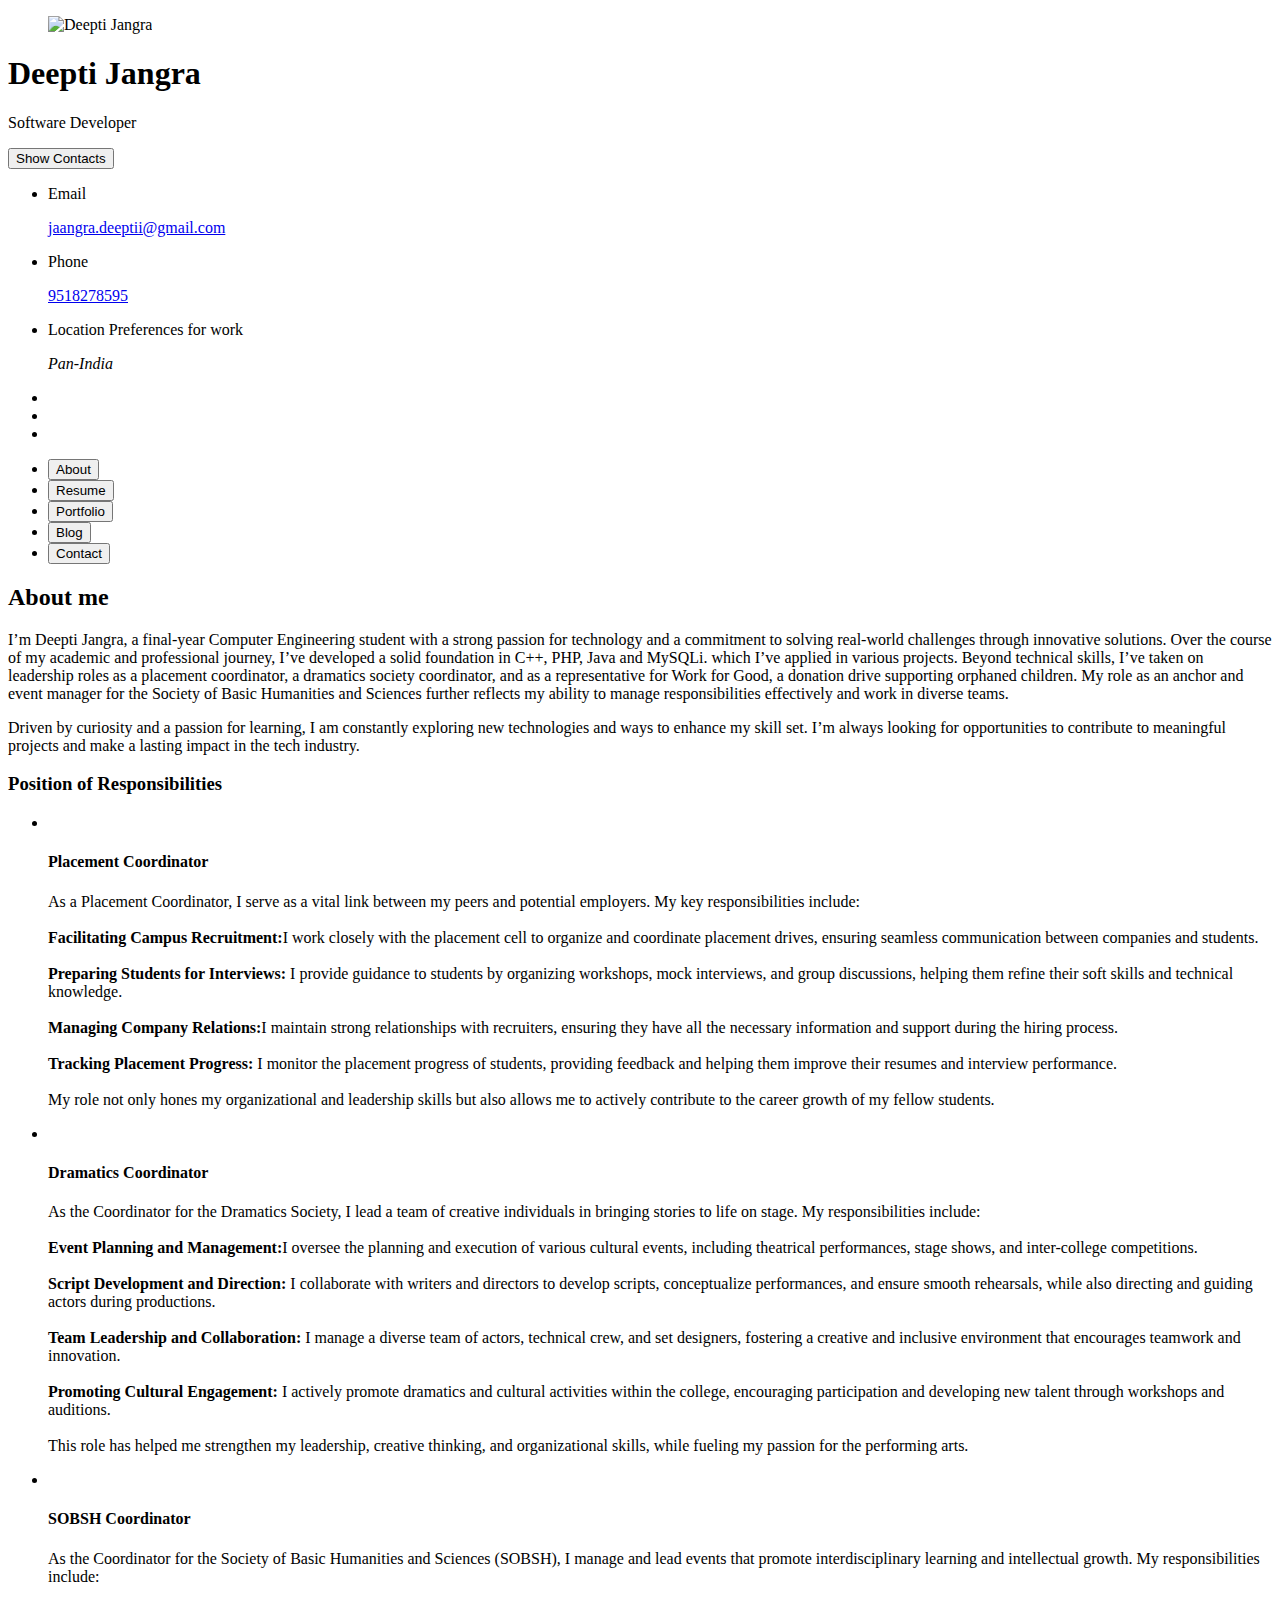
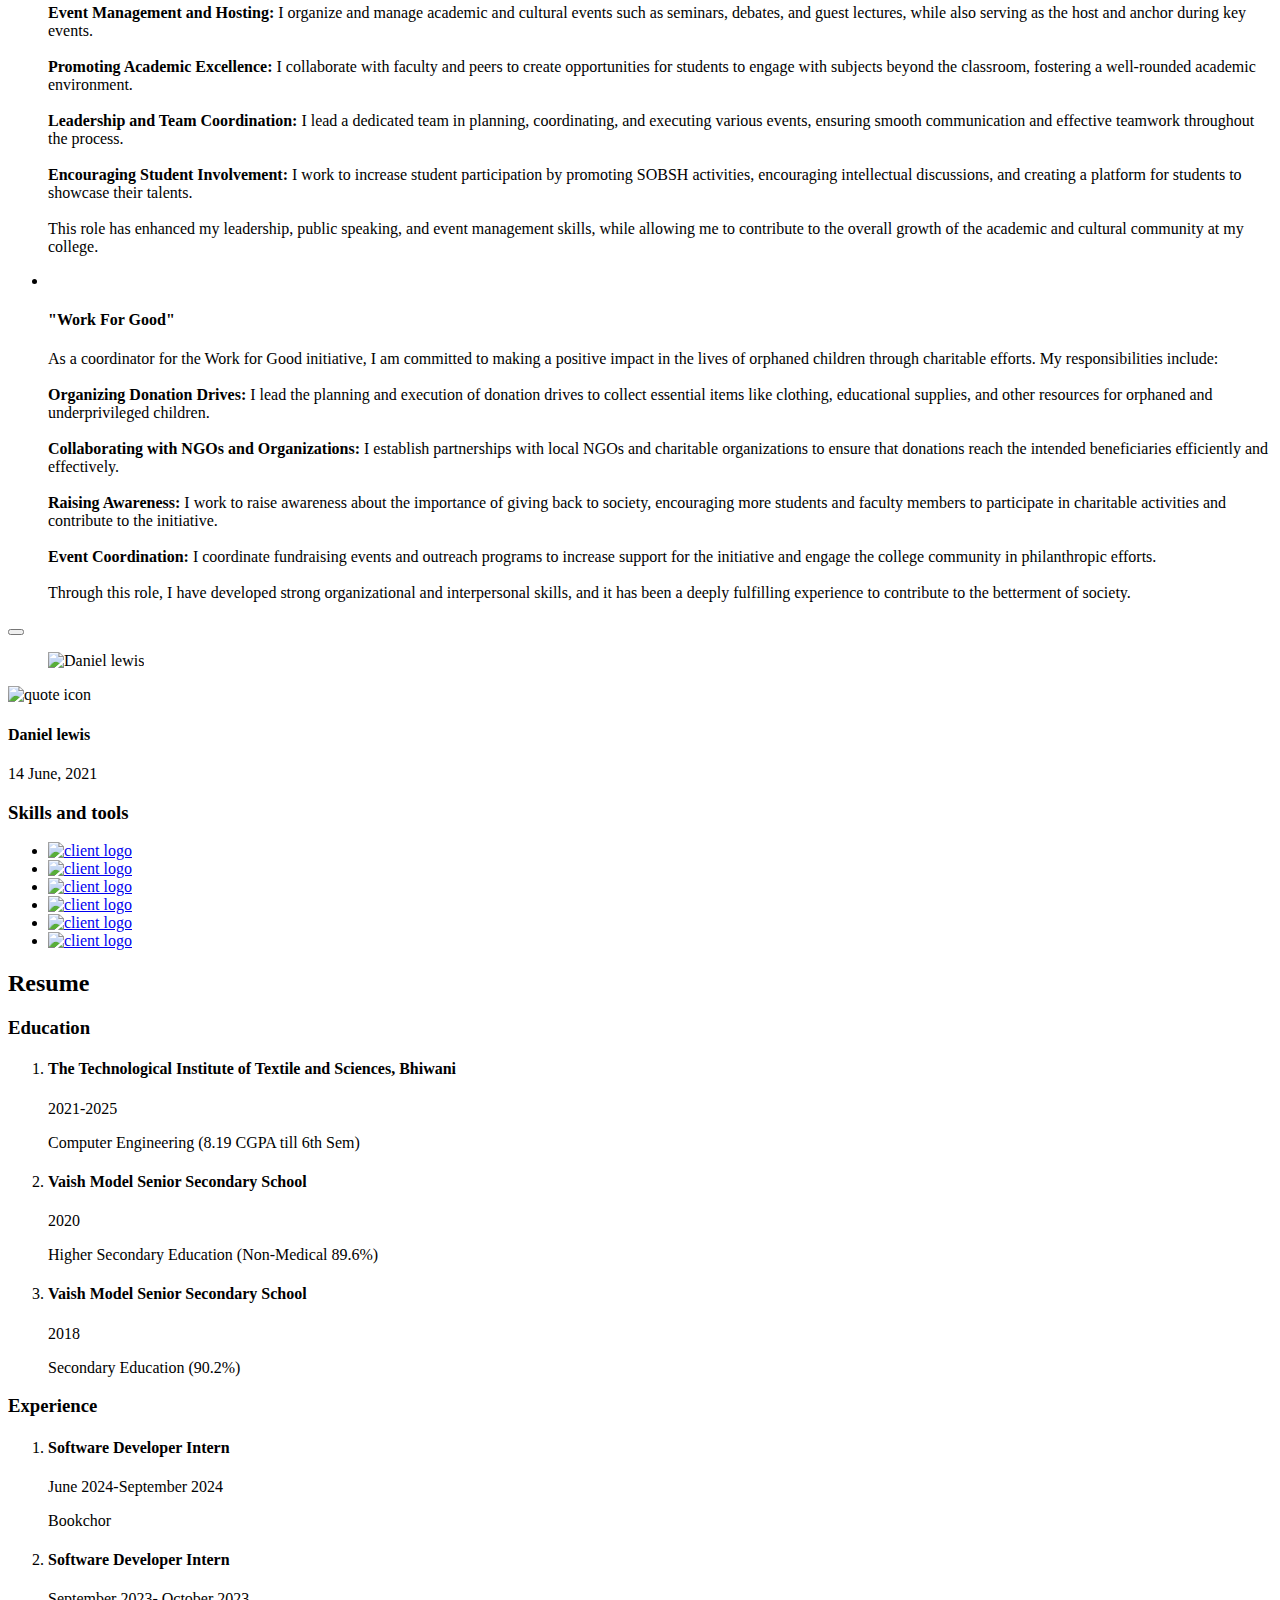
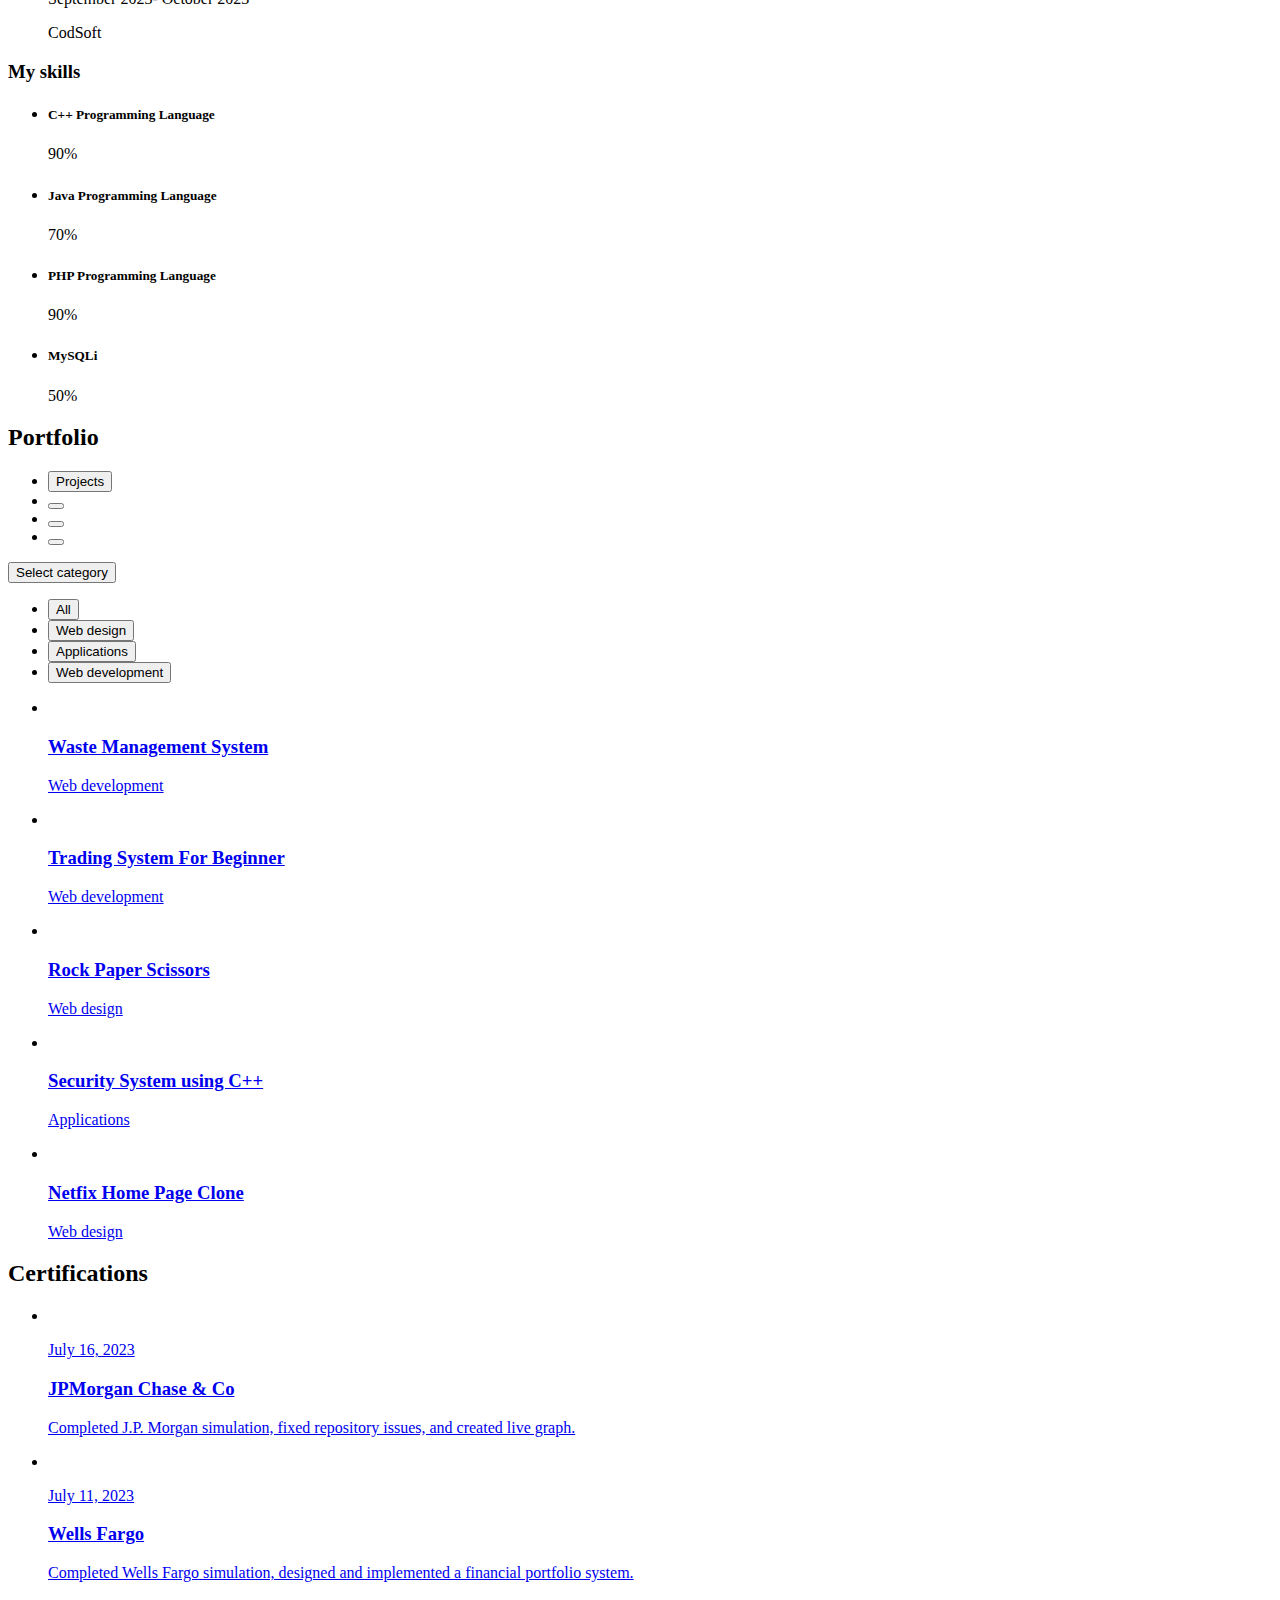
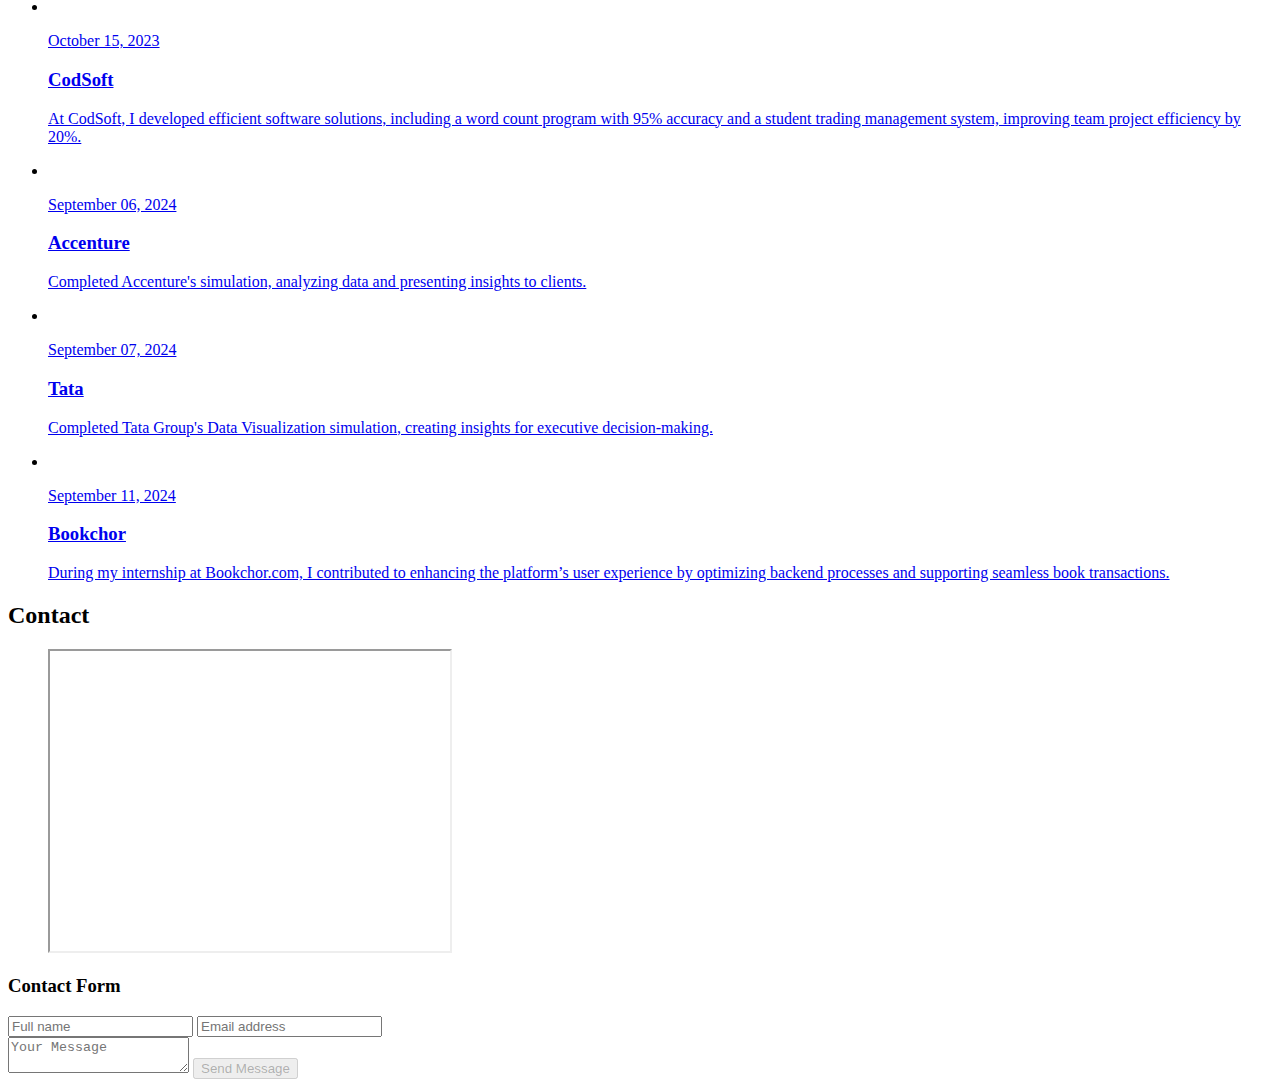
==== commit c1b927f0: "Update index.html" ====
--- a/index.html
+++ b/index.html
@@ -10,7 +10,7 @@
   <!--
     - favicon
   -->
-  <link rel="shortcut icon" href="assets/images/logo.ico" type="image/x-icon">
+  <link rel="shortcut icon" href="assets/images/logo.webp" type="image/x-icon">
 
   <!--
     - custom css link
@@ -100,9 +100,9 @@
             </div>
 
             <div class="contact-info">
-              <p class="contact-title">Location</p>
-
-              <address>Bhiwani, Haryana, India </address>
+              <p class="contact-title">Location Preferences for work </p>
+
+              <address>Pan-India </address>
             </div>
 
           </li>
